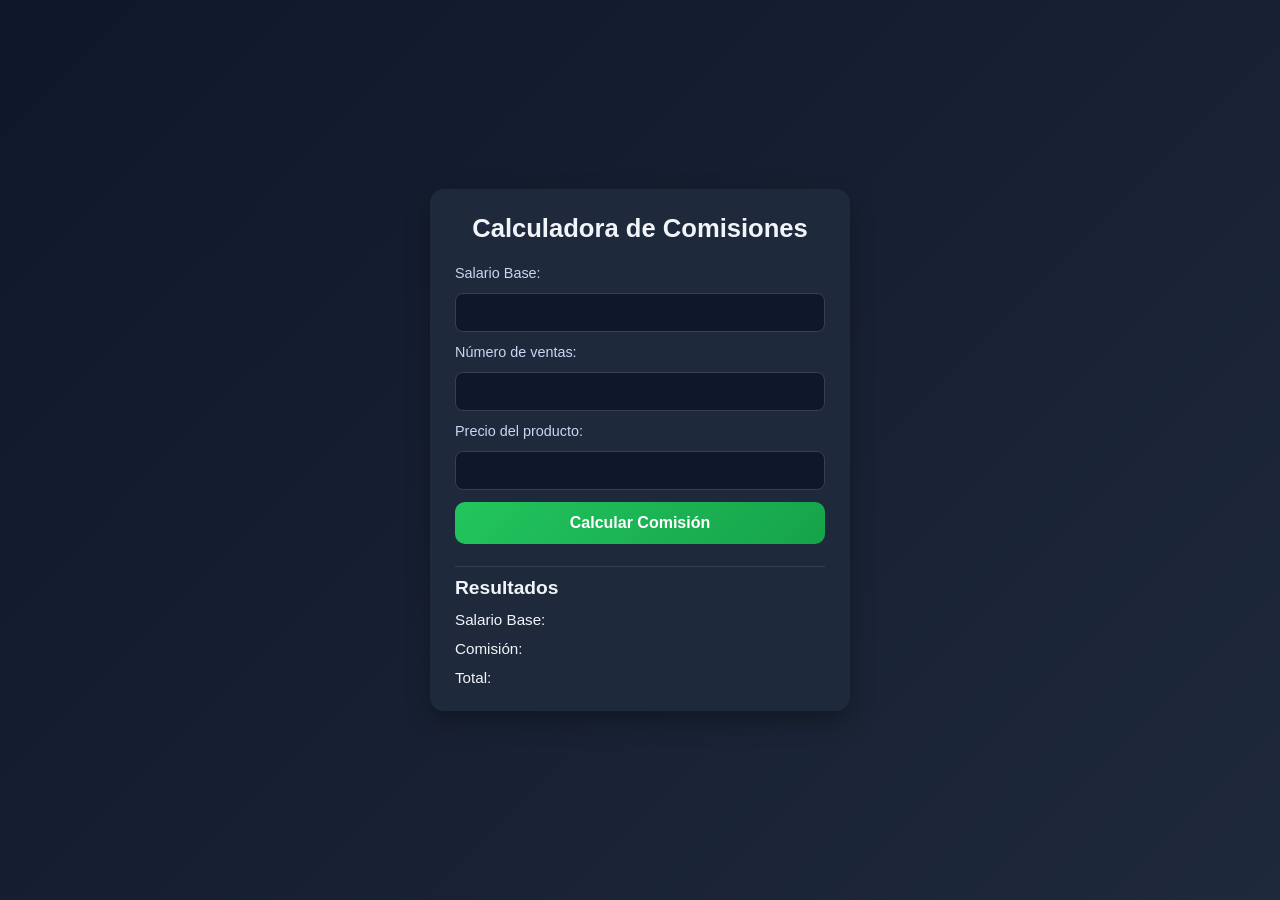
==== index.html @ 9e500dcd "agregar index para versel" ====
<!DOCTYPE html>
<html lang="es">
<head>
    <meta charset="UTF-8">
    <title>Calculadora de Comisiones</title>
    <link rel="stylesheet" href="ventas.css">
    <script src="utilitarios.js"></script>
    <meta name="viewport" content="width=device-width, initial-scale=1.0">
</head>
<body>

    <div class="contenedor">
        <h1>Calculadora de Comisiones</h1>

        <label>Salario Base:</label>
        <input type="text" id="txtSueldoBase">

        <label>Número de ventas:</label>
        <input type="text" id="txtVentas">

        <label>Precio del producto:</label>
        <input type="text" id="txtPrecio">

        <button onclick="calcular()">Calcular Comisión</button>

        <h2>Resultados</h2>
        <p>Salario Base: <span id="spSueldoBase"></span></p>
        <p>Comisión: <span id="spComision"></span></p>
        <p>Total: <span id="spTotal"></span></p>
    </div>

    <script src="ventas.js"></script>
</body>
</html>
---- ventas.css ----
/* RESET BÁSICO */
* {
    margin: 0;
    padding: 0;
    box-sizing: border-box;
}

/* BODY */
body {
    font-family: 'Segoe UI', Tahoma, Geneva, Verdana, sans-serif;
    background: linear-gradient(135deg, #0f172a, #1e293b);
    color: #f1f5f9;
    display: flex;
    justify-content: center;
    align-items: center;
    min-height: 100vh; /* mejor que height */
    padding: 20px;
}

/* CONTENEDOR PRINCIPAL */
.contenedor {
    background-color: #1e293b;
    padding: 25px;
    border-radius: 14px;
    width: 100%;
    max-width: 420px;
    box-shadow: 0 10px 25px rgba(0,0,0,0.3);
    display: flex;
    flex-direction: column;
    gap: 12px;
}

/* TITULOS */
h1 {
    font-size: 1.6rem;
    text-align: center;
    margin-bottom: 10px;
}

h2 {
    font-size: 1.2rem;
    margin-top: 10px;
    border-top: 1px solid #334155;
    padding-top: 10px;
}

/* LABELS */
label {
    font-size: 0.9rem;
    color: #cbd5f5;
}

/* INPUTS */
input {
    width: 100%;
    padding: 10px;
    border-radius: 8px;
    border: 1px solid #334155;
    background-color: #0f172a;
    color: white;
    font-size: 0.95rem;
    transition: 0.3s;
}

input:focus {
    outline: none;
    border-color: #22c55e;
    box-shadow: 0 0 0 2px rgba(34,197,94,0.2);
}

/* BOTON */
button {
    width: 100%;
    padding: 12px;
    background: linear-gradient(135deg, #22c55e, #16a34a);
    border: none;
    border-radius: 10px;
    color: white;
    font-size: 1rem;
    font-weight: bold;
    cursor: pointer;
    transition: 0.3s;
}

button:hover {
    transform: translateY(-1px);
    background: linear-gradient(135deg, #16a34a, #15803d);
}

/* RESULTADOS */
p {
    font-size: 0.95rem;
    display: flex;
    justify-content: space-between;
}

span {
    font-weight: bold;
    color: #22c55e;
}

/* ------------------ RESPONSIVE ------------------ */

/* TABLETS */
@media (max-width: 768px) {
    .contenedor {
        max-width: 90%;
        padding: 20px;
    }

    h1 {
        font-size: 1.4rem;
    }
}

/* CELULARES */
@media (max-width: 480px) {
    body {
        align-items: flex-start;
    }

    .contenedor {
        width: 100%;
        border-radius: 12px;
        padding: 18px;
    }

    h1 {
        font-size: 1.3rem;
    }

    h2 {
        font-size: 1.1rem;
    }

    input {
        font-size: 0.9rem;
        padding: 9px;
    }

    button {
        font-size: 0.95rem;
        padding: 10px;
    }

    p {
        font-size: 0.9rem;
    }
}
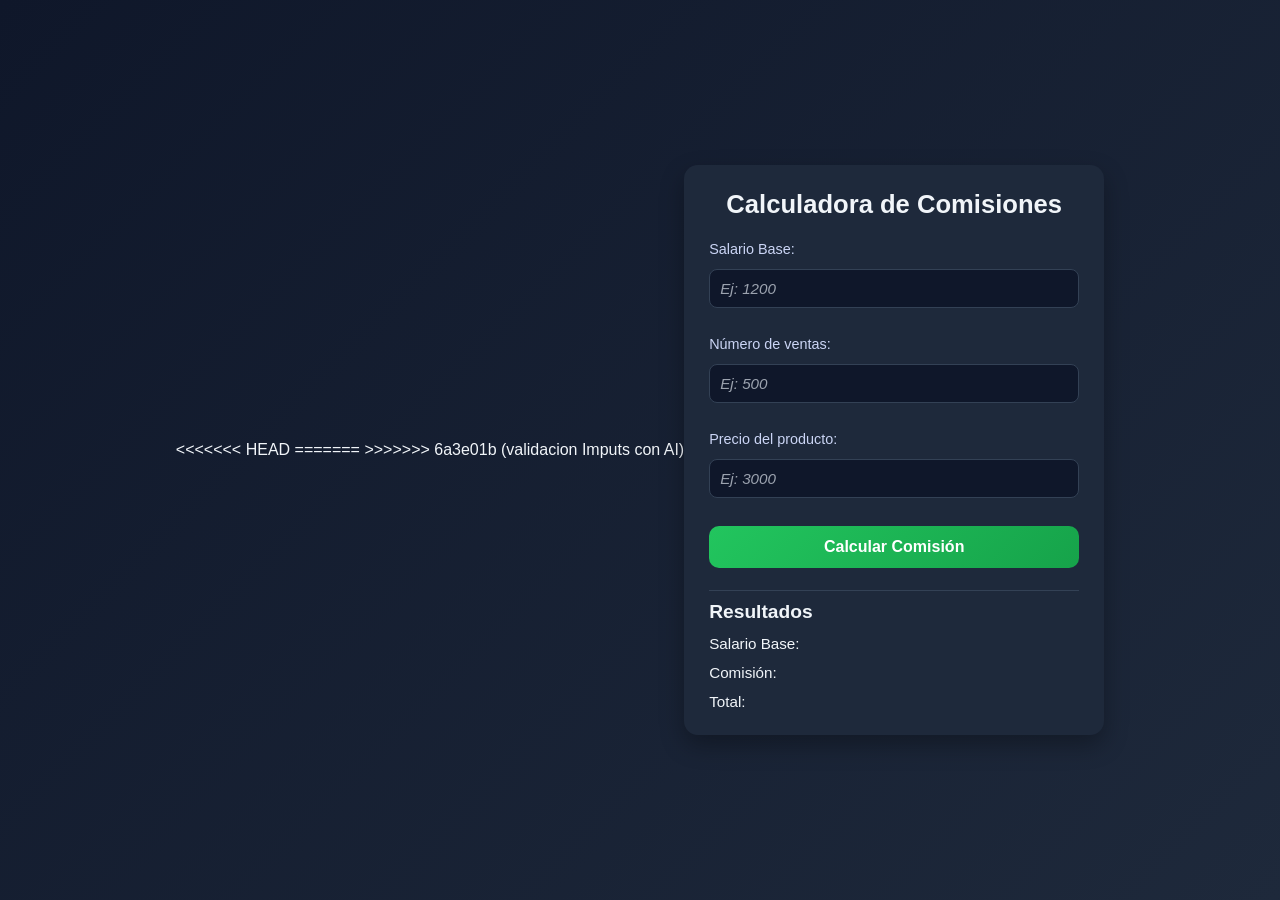
==== commit 3c79b690: "validacion Imputs con AI" ====
--- a/index.html
+++ b/index.html
@@ -1,34 +1,59 @@
-<!DOCTYPE html>
+<!doctype html>
 <html lang="es">
-<head>
-    <meta charset="UTF-8">
+  <head>
+    <meta charset="UTF-8" />
     <title>Calculadora de Comisiones</title>
-    <link rel="stylesheet" href="ventas.css">
+    <link rel="stylesheet" href="ventas.css" />
     <script src="utilitarios.js"></script>
+<<<<<<< HEAD
     <meta name="viewport" content="width=device-width, initial-scale=1.0">
+    <link rel="icon" href="imagenes/LogoVentas.svg" type="image/svg+xml">
 </head>
 <body>
 
+=======
+    <meta name="viewport" content="width=device-width, initial-scale=1.0" />
+  </head>
+  <body>
+>>>>>>> 6a3e01b (validacion Imputs con AI)
     <div class="contenedor">
-        <h1>Calculadora de Comisiones</h1>
+      <h1>Calculadora de Comisiones</h1>
 
-        <label>Salario Base:</label>
-        <input type="text" id="txtSueldoBase">
+      <label>Salario Base:</label>
+      <input
+        type="text"
+        id="txtSueldoBase"
+        placeholder="Ej: 1200"
+        onblur="validarNumero(this, 'errorSueldo')"
+      />
+      <small id="errorSueldo" class="mensaje-error"></small>
 
-        <label>Número de ventas:</label>
-        <input type="text" id="txtVentas">
+      <label>Número de ventas:</label>
+      <input
+        type="text"
+        id="txtVentas"
+        placeholder="Ej: 500"
+        onblur="validarNumero(this, 'errorVentas')"
+      />
+      <small id="errorVentas" class="mensaje-error"></small>
 
-        <label>Precio del producto:</label>
-        <input type="text" id="txtPrecio">
+      <label>Precio del producto:</label>
+      <input
+        type="text"
+        id="txtPrecio"
+        placeholder="Ej: 3000"
+        onblur="validarNumero(this, 'errorPrecio')"
+      />
+      <small id="errorPrecio" class="mensaje-error"></small>
 
-        <button onclick="calcular()">Calcular Comisión</button>
+      <button onclick="calcular()">Calcular Comisión</button>
 
-        <h2>Resultados</h2>
-        <p>Salario Base: <span id="spSueldoBase"></span></p>
-        <p>Comisión: <span id="spComision"></span></p>
-        <p>Total: <span id="spTotal"></span></p>
+      <h2>Resultados</h2>
+      <p>Salario Base: <span id="spSueldoBase"></span></p>
+      <p>Comisión: <span id="spComision"></span></p>
+      <p>Total: <span id="spTotal"></span></p>
     </div>
 
     <script src="ventas.js"></script>
-</body>
-</html>+  </body>
+</html>
--- a/ventas.css
+++ b/ventas.css
@@ -146,4 +146,31 @@
     p {
         font-size: 0.9rem;
     }
+}
+
+.mensaje-error {
+    color: red;
+    font-style: italic;
+    font-size: 12px;
+    display: block;
+    margin-top: 4px;
+}
+
+/* animación tipo "alerta" */
+.input-error {
+    border: 2px solid red;
+    animation: vibrar 0.2s linear 3;
+}
+
+@keyframes vibrar {
+    0% { transform: translateX(0); }
+    25% { transform: translateX(-4px); }
+    50% { transform: translateX(4px); }
+    75% { transform: translateX(-4px); }
+    100% { transform: translateX(0); }
+}
+
+::placeholder {
+    color: #9ca3af;
+    font-style: italic;
 }
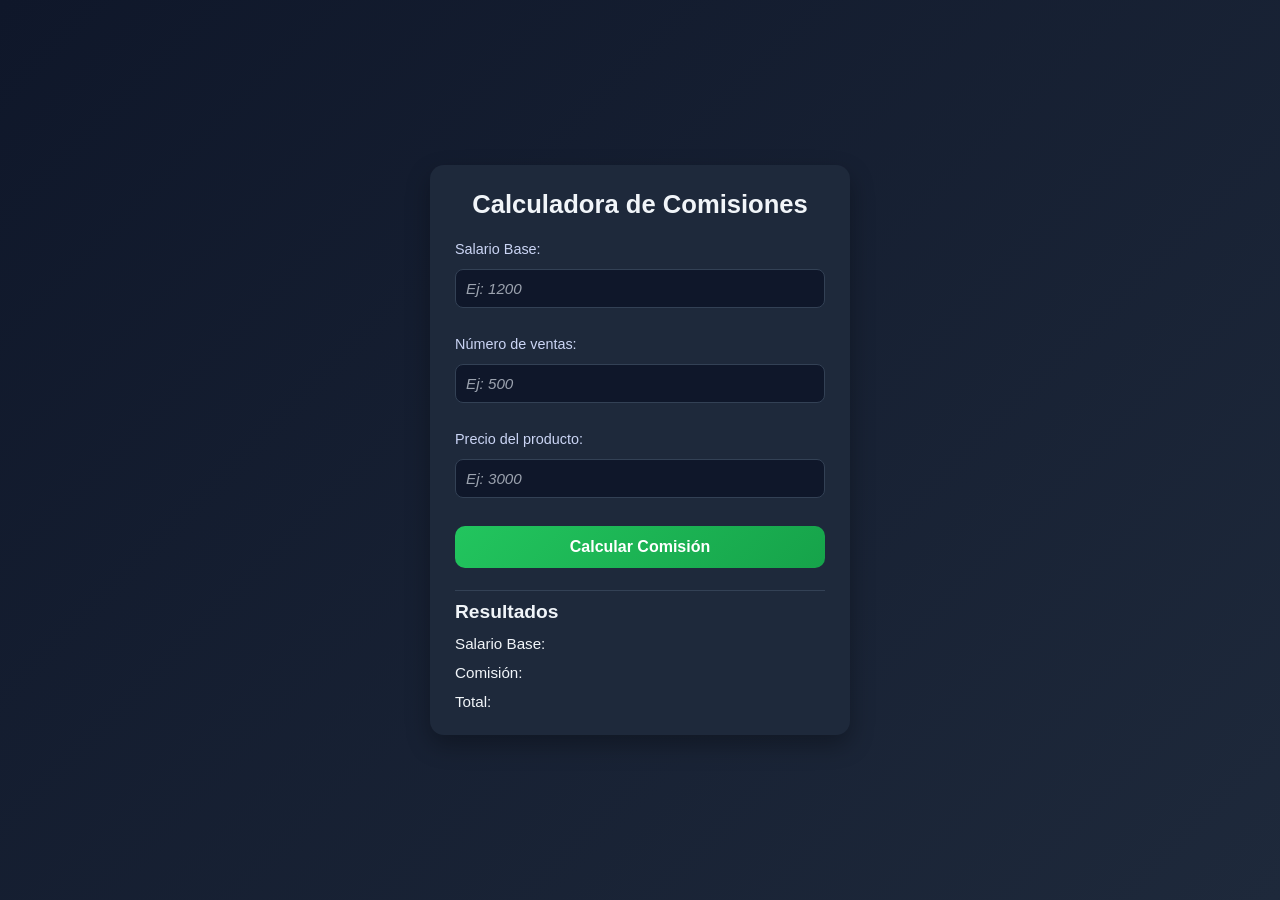
==== commit 02ee39ad: "fix: corregir conflicto en index.html" ====
--- a/index.html
+++ b/index.html
@@ -5,17 +5,11 @@
     <title>Calculadora de Comisiones</title>
     <link rel="stylesheet" href="ventas.css" />
     <script src="utilitarios.js"></script>
-<<<<<<< HEAD
-    <meta name="viewport" content="width=device-width, initial-scale=1.0">
-    <link rel="icon" href="imagenes/LogoVentas.svg" type="image/svg+xml">
-</head>
-<body>
 
-=======
     <meta name="viewport" content="width=device-width, initial-scale=1.0" />
+    <link rel="icon" href="imagenes/LogoVentas.svg" type="image/svg+xml" />
   </head>
   <body>
->>>>>>> 6a3e01b (validacion Imputs con AI)
     <div class="contenedor">
       <h1>Calculadora de Comisiones</h1>
 
